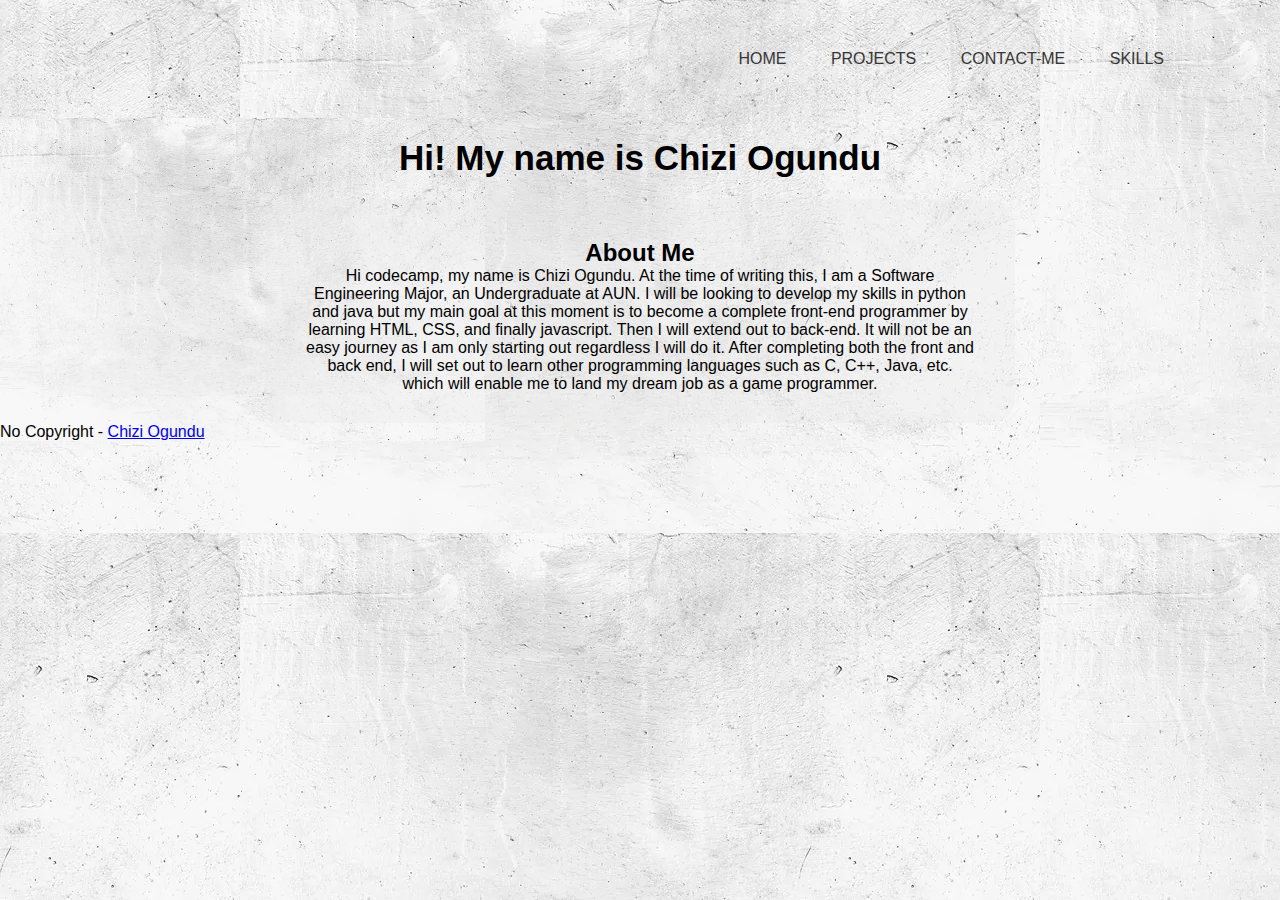
==== index.html @ 46d92508 "Add files via upload" ====
<!DOCTYPE html>
<html lang="en">

<head>
    <meta charset="UTF-8">
    <meta http-equiv="X-UA-Compatible" content="IE=edge">
    <meta name="viewport" content="width=device-width, initial-scale=1.0">
    <title>Home</title>
    <link rel="stylesheet" href="styles.css">
    <script src="script.js"></script>
</head>

<body>
    <div class="navbar">
        <ul class="navmenue">
            <li><a href="/VSCODE/Portfolio1/index.html">HOME</a></li>
            <li><a href="/VSCODE/Portfolio1/projects.html">PROJECTS</a></li>
            <li><a href="/VSCODE/Portfolio1/contact.html">CONTACT-ME</a></li>
            <li><a href="/VSCODE/Portfolio1/skills.html">SKILLS</a></li>
        </ul>

    </div>
    <div class="hero">
        <h1 class="heading"><strong>Hi! My name is Chizi Ogundu</strong></h1>
        <div class="me">
            <section class="intro">
                <h2 class="about-me">About Me</h2>
                <p>Hi codecamp, my name is Chizi Ogundu. At the time of writing this, I am a Software Engineering Major,
                    an
                    Undergraduate at AUN.
                    I will be looking to develop my skills in python and java but my main goal at this moment is to
                    become a
                    complete front-end programmer by learning HTML, CSS, and finally javascript. Then I will extend out
                    to
                    back-end. It will not be an easy journey as I am only starting out regardless I will do it. After
                    completing
                    both the front and back end, I will set out to learn other programming languages such as C, C++,
                    Java,
                    etc.
                    which will enable me to land my dream job as a game programmer.
                </p>
            </section>
        </div>

</body>
<footer>
    <p>
        No Copyright - <a target="_blank" href="https://chiziogundu.com">Chizi Ogundu</a>
    </p>
</footer>

</html>
---- styles.css ----
*,
*::after,
*::before {
  margin: 0;
  padding: 0;
  box-sizing: border-box;
  font-family: 'Franklin Gothic Medium', 'Arial Narrow', Arial, sans-serif;
}

body {
  background-color: rgb(247, 245, 245);
  background-image: url(background4.jpg);
  background-repeat: repeat;
  background-position: top;
  width: 100%;
  height: 100%;
  min-width: 950px;
}

.navbar ul.navmenue li {
  list-style: none;
  display: inline-block;
  margin: 0 20px;
  position: relative;
}

.navbar ul.navmenue li a {
  text-decoration: none;
  color: rgb(54, 54, 54);
  text-transform: uppercase;
}

.navbar ul.navmenue li::after {
  content: '';
  height: 3px;
  width: 0;
  background: black;
  position: absolute;
  left: 0;
  bottom: -10px;
  transition: 0.5s;
}

.navbar ul.navmenue li:hover::after {
  width: 100%;
}

.navbar {
  width: 85%;
  margin: auto;
  padding: 35px 0;
  display: flex;
  align-items: center;
  justify-content: right;
}

.intro {
  align-items: center;
  width: 750px;
  max-width: 750px;
  height: 14rem;
  background-color: rgb(236, 231, 231, 0.3);
  text-align: center;
  margin-left: auto;
  margin-right: auto;
  border-radius: 1.5rem;
  padding: 1.5rem;
}


.heading {
  text-align: center;
  color: rgb(0, 0, 0);
  font-family: 'Times New Roman', Times, serif;
  font-size: 35px;
  padding-top: 20px;
  padding-bottom: 20px;
  max-width: 100;
}

.hero {
  background-image: url(background4.jpg);
  background-repeat: no-repeat;
  background-size: contain;

}

.skills {
  padding-top: 30px;
  padding-left: 30px;
  padding-bottom: 30px;
  text-align: center;
  background-color: rgba(224, 222, 211, 255);
  border-radius: 1rem;
  width: 500px;
  margin-left: auto;
  margin-right: auto;
  margin-top: 30px;
  /* background-image: url(background3.jpg); */

}

/* ul.prog-skills, ul.other-skills {
  list-style-type: square;
  list-style-position: outside;
  padding-top: 15px;
  padding-bottom: 15px;

} */

ul {
  list-style-type: square;
  list-style-position: outside;
  padding-top: 15px;
  padding-bottom: 15px;

}

.work {
  background-image: url(background5.jpg);
  background-repeat: no-repeat;
  background-color: rgba(224, 222, 211, 255);
  border-radius: 2rem;
  border-color: rgba(224, 222, 211, 255, 2);
  height: 450px;
  width: 1200px;
  /* margin-left: 20rem;
  margin-right: 100rem; */
  margin-left: auto;
  margin-right: auto;
}

.projects-head {
  padding-top: 7rem;
  padding-left: 19rem;
  font-size: 45px;
  font-weight: 900;
  font-family: 'Franklin Gothic Medium', 'Arial Narrow', Arial, sans-serif;
}

.projects {
  padding-left: 35rem;
}

/* .proj-link{

} */
.intro {
    text-align: center;
    color: rgb(0, 0, 0);
    font-family: 'Times New Roman', Times, serif;
    padding: 40px;
    max-width: 100;
}
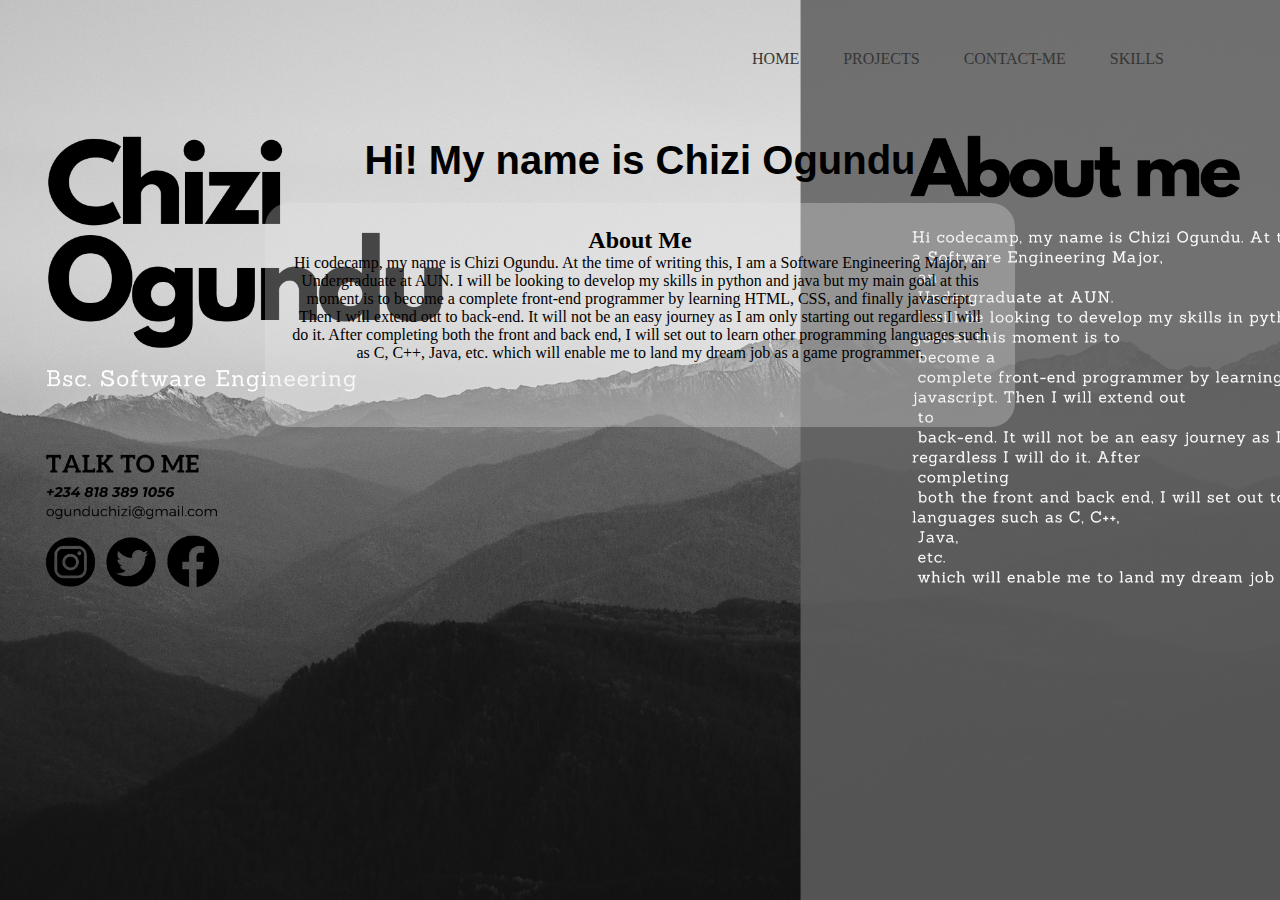
==== commit 396fff55: "division to styles, added skill and home temp" ====
--- a/index.html
+++ b/index.html
@@ -6,17 +6,17 @@
     <meta http-equiv="X-UA-Compatible" content="IE=edge">
     <meta name="viewport" content="width=device-width, initial-scale=1.0">
     <title>Home</title>
-    <link rel="stylesheet" href="styles.css">
+    <link rel="stylesheet" href="index_styles.css">
     <script src="script.js"></script>
 </head>
 
 <body>
     <div class="navbar">
         <ul class="navmenue">
-            <li><a href="/VSCODE/Portfolio1/index.html">HOME</a></li>
-            <li><a href="/VSCODE/Portfolio1/projects.html">PROJECTS</a></li>
-            <li><a href="/VSCODE/Portfolio1/contact.html">CONTACT-ME</a></li>
-            <li><a href="/VSCODE/Portfolio1/skills.html">SKILLS</a></li>
+            <li><a href="/index.html">HOME</a></li>
+            <li><a href="/projects.html">PROJECTS</a></li>
+            <li><a href="/contact.html">CONTACT-ME</a></li>
+            <li><a href="/skills.html">SKILLS</a></li>
         </ul>
 
     </div>
@@ -43,10 +43,10 @@
         </div>
 
 </body>
-<footer>
+<!-- <footer>
     <p>
         No Copyright - <a target="_blank" href="https://chiziogundu.com">Chizi Ogundu</a>
     </p>
-</footer>
+</footer> -->
 
 </html>--- a/index_styles.css
+++ b/index_styles.css
@@ -0,0 +1,236 @@
+@font-face {
+  font-family: "Tomatoes";
+  src: url(/VSCODE/Portfolio1/Tomatoes-O8L8.ttf);
+}
+@font-face {
+  font-family: "Julia";
+  src: url(/VSCODE/Portfolio1/Julia_Handwritten_2.ttf);
+}
+@font-face {
+  font-family: "michelle";
+  src: url(/VSCODE/Portfolio1/michelle\ digital\ handwritten.ttf);
+}
+*,
+*::after,
+*::before {
+  margin: 0;
+  padding: 0;
+  box-sizing: border-box;
+  /* font-family: 'Franklin Gothic Medium', 'Arial Narrow', Arial, sans-serif; */
+}
+
+
+body {
+  background-color: rgb(247, 245, 245);
+  background-image: url(HOME1.png);
+  background-size: cover;
+  background-repeat: no-repeat;
+  width: 100%;
+  height: 100vh;
+  min-width: 950px;
+}
+.p-intro{
+  font-family: 'Franklin Gothic Medium';
+}
+
+.navbar ul.navmenue li {
+  list-style: none;
+  display: inline-block;
+  margin: 0 20px;
+  position: relative;
+}
+
+.navbar ul.navmenue li a {
+  text-decoration: none;
+  color: rgb(54, 54, 54);
+  text-transform: uppercase;
+}
+
+.navbar ul.navmenue li::after {
+  content: '';
+  height: 3px;
+  width: 0;
+  background: black;
+  position: absolute;
+  left: 0;
+  bottom: -10px;
+  transition: 0.5s;
+}
+
+.navbar ul.navmenue li:hover::after {
+  width: 100%;
+}
+
+.navbar {
+  width: 85%;
+  margin: auto;
+  padding: 35px 0;
+  display: flex;
+  align-items: center;
+  justify-content: right;
+}
+
+.intro {
+  font-family: 'Franklin Gothic Medium';
+  align-items: center;
+  width: 750px;
+  max-width: 750px;
+  height: 14rem;
+  background-color: rgb(236, 231, 231, 0.3);
+  text-align: center;
+  margin-left: auto;
+  margin-right: auto;
+  border-radius: 1.5rem;
+  padding: 1.5rem;
+}
+
+
+.heading {
+  text-align: center;
+  color: rgb(0, 0, 0);
+  font-family: Franklin Gothic Medium, sans-serif;
+  font-size: 2.5rem;
+  padding-top: 20px;
+  padding-bottom: 20px;
+  max-width: 100;
+}
+
+.hero {
+  /* background-image: url(background4.jpg); */
+  /* background-repeat: no-repeat;
+  background-size: contain; */
+  display: block;
+}
+
+.skills {
+  padding-top: 30px;
+  padding-left: 30px;
+  padding-bottom: 30px;
+  text-align: center;
+  background-color: rgba(224, 222, 211, 255);
+  border-radius: 1rem;
+  width: 500px;
+  margin-left: auto;
+  margin-right: auto;
+  margin-top: 30px;
+  /* background-image: url(background3.jpg); */
+
+}
+
+/* ul.prog-skills, ul.other-skills {
+  list-style-type: square;
+  list-style-position: outside;
+  padding-top: 15px;
+  padding-bottom: 15px;
+
+} */
+
+ul {
+  list-style-type: square;
+  list-style-position: outside;
+  padding-top: 15px;
+  padding-bottom: 15px;
+
+}
+
+.work {
+  background-image: url(background5.jpg);
+  background-repeat: no-repeat;
+  background-color: rgba(224, 222, 211, 255);
+  border-radius: 2rem;
+  border-color: rgba(224, 222, 211, 255, 2);
+  height: 450px;
+  width: 1200px;
+  /* margin-left: 20rem;
+  margin-right: 100rem; */
+  margin-left: auto;
+  margin-right: auto;
+}
+
+.projects-head {
+  padding-top: 7rem;
+  padding-left: 19rem;
+  font-size: 45px;
+  font-weight: 900;
+  font-family: 'Franklin Gothic Medium', 'Arial Narrow', Arial, sans-serif;
+}
+
+.projects {
+  padding-left: 35rem;
+  font-family: Tomatoes;
+}
+
+/* .proj-link{
+
+} */
+.intro {
+    text-align: center;
+    color: rgb(0, 0, 0);
+    font-family: 'Times New Roman', Times, serif;
+    /* padding: 40px; */
+    /* max-width: 100; */
+}
+.contact-head{
+  text-align: center;
+  padding-bottom: 1rem;
+  font-family: julia;
+  font-size: 2rem;
+}
+.form-user, input[type = "text"]{
+    display: block;
+    margin: auto;
+    min-width: 45%;
+    font-size: 1.125rem;
+    padding: 1rem 1.5rem;
+    /* background-color: #FFF; */
+    border-radius: 0.5rem;
+    box-shadow: var(black);
+    margin-bottom: 1.5rem;
+}
+input[id="message"]{
+  display: block;
+  width: 45%;
+  height: 200px;
+  text-align: left;
+  font-size: 1.5rem;
+  font-weight: bold;
+  padding: 1rem 1.5rem;
+  background-color: beige;
+  border-radius: 0.5rem;
+  box-shadow: var(--grey);
+  margin-bottom: 1.5rem;
+
+  }
+/* .form-message, input[id="message"]{
+  display: block;
+    margin: auto;
+    height: 20px;
+    min-width: 45%;
+    font-size: 1.125rem;
+    padding: 1rem 1.5rem;
+    background-color: #FFF;
+    border-radius: 0.5rem;
+    box-shadow: var(black);
+    margin-bottom: 1.5rem;
+    text-align: left;
+} */
+
+
+input[type="submit"]{
+    margin: auto;
+    display: block;
+    width: 10rem;
+    font-size: 1.5rem;
+    text-align: center;
+    padding: 0.5rem 1rem;
+    color: rgb(0, 0, 0);
+    background-color: #FFF;
+    border-radius: 0.5rem;
+    box-shadow: black;
+    cursor: pointer;
+    transition: 0.1s ease-in-out;
+}
+
+input[type="submit"]:hover {
+    opacity: 0.70;
+}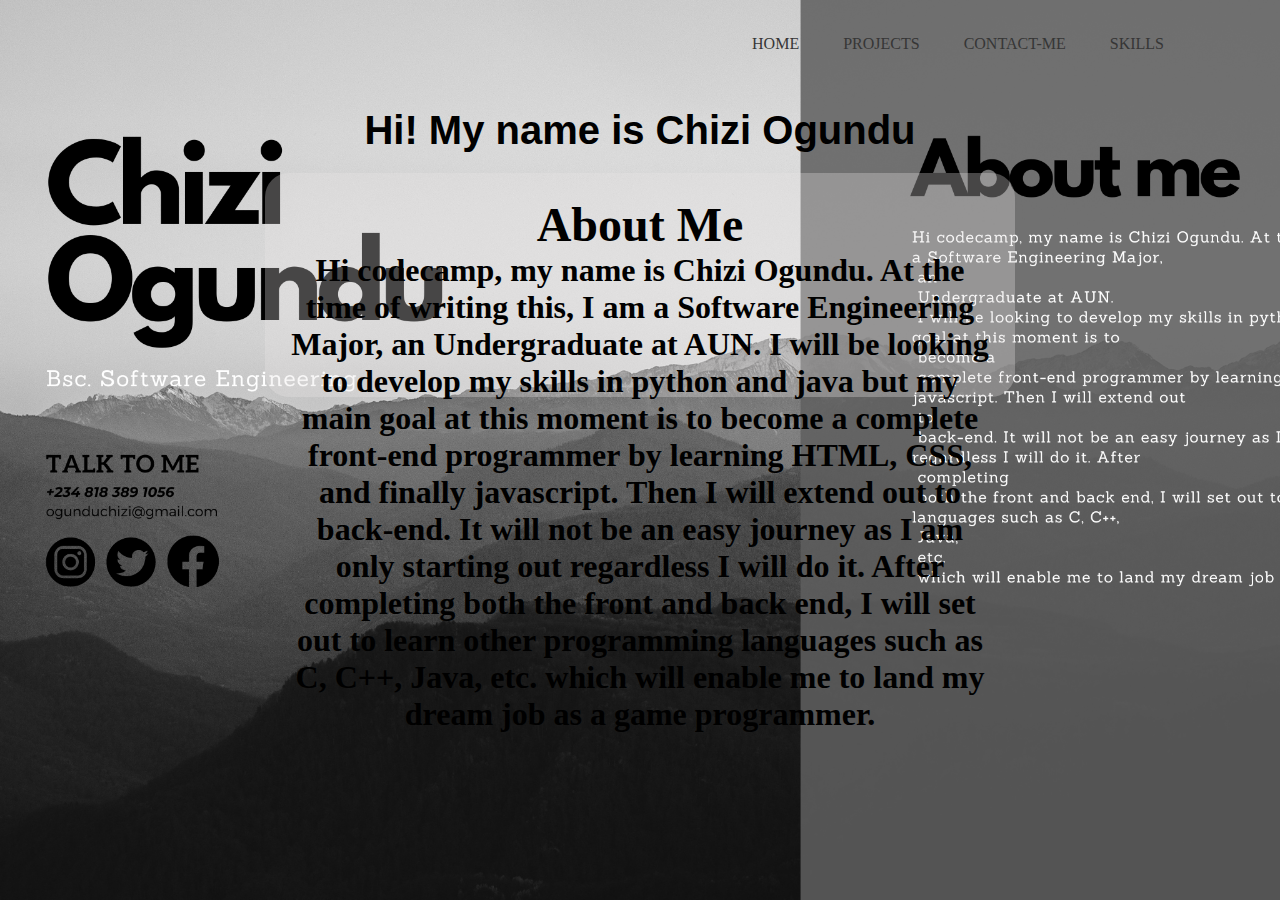
==== commit 7f6790ff: "updated index files, removed other css classes" ====
--- a/index.html
+++ b/index.html
@@ -18,7 +18,10 @@
             <li><a href="/contact.html">CONTACT-ME</a></li>
             <li><a href="/skills.html">SKILLS</a></li>
         </ul>
-
+    </div>
+    <div class="my-info">
+      <h1
+      
     </div>
     <div class="hero">
         <h1 class="heading"><strong>Hi! My name is Chizi Ogundu</strong></h1>
--- a/index_styles.css
+++ b/index_styles.css
@@ -102,67 +102,6 @@
   display: block;
 }
 
-.skills {
-  padding-top: 30px;
-  padding-left: 30px;
-  padding-bottom: 30px;
-  text-align: center;
-  background-color: rgba(224, 222, 211, 255);
-  border-radius: 1rem;
-  width: 500px;
-  margin-left: auto;
-  margin-right: auto;
-  margin-top: 30px;
-  /* background-image: url(background3.jpg); */
-
-}
-
-/* ul.prog-skills, ul.other-skills {
-  list-style-type: square;
-  list-style-position: outside;
-  padding-top: 15px;
-  padding-bottom: 15px;
-
-} */
-
-ul {
-  list-style-type: square;
-  list-style-position: outside;
-  padding-top: 15px;
-  padding-bottom: 15px;
-
-}
-
-.work {
-  background-image: url(background5.jpg);
-  background-repeat: no-repeat;
-  background-color: rgba(224, 222, 211, 255);
-  border-radius: 2rem;
-  border-color: rgba(224, 222, 211, 255, 2);
-  height: 450px;
-  width: 1200px;
-  /* margin-left: 20rem;
-  margin-right: 100rem; */
-  margin-left: auto;
-  margin-right: auto;
-}
-
-.projects-head {
-  padding-top: 7rem;
-  padding-left: 19rem;
-  font-size: 45px;
-  font-weight: 900;
-  font-family: 'Franklin Gothic Medium', 'Arial Narrow', Arial, sans-serif;
-}
-
-.projects {
-  padding-left: 35rem;
-  font-family: Tomatoes;
-}
-
-/* .proj-link{
-
-} */
 .intro {
     text-align: center;
     color: rgb(0, 0, 0);
@@ -170,67 +109,3 @@
     /* padding: 40px; */
     /* max-width: 100; */
 }
-.contact-head{
-  text-align: center;
-  padding-bottom: 1rem;
-  font-family: julia;
-  font-size: 2rem;
-}
-.form-user, input[type = "text"]{
-    display: block;
-    margin: auto;
-    min-width: 45%;
-    font-size: 1.125rem;
-    padding: 1rem 1.5rem;
-    /* background-color: #FFF; */
-    border-radius: 0.5rem;
-    box-shadow: var(black);
-    margin-bottom: 1.5rem;
-}
-input[id="message"]{
-  display: block;
-  width: 45%;
-  height: 200px;
-  text-align: left;
-  font-size: 1.5rem;
-  font-weight: bold;
-  padding: 1rem 1.5rem;
-  background-color: beige;
-  border-radius: 0.5rem;
-  box-shadow: var(--grey);
-  margin-bottom: 1.5rem;
-
-  }
-/* .form-message, input[id="message"]{
-  display: block;
-    margin: auto;
-    height: 20px;
-    min-width: 45%;
-    font-size: 1.125rem;
-    padding: 1rem 1.5rem;
-    background-color: #FFF;
-    border-radius: 0.5rem;
-    box-shadow: var(black);
-    margin-bottom: 1.5rem;
-    text-align: left;
-} */
-
-
-input[type="submit"]{
-    margin: auto;
-    display: block;
-    width: 10rem;
-    font-size: 1.5rem;
-    text-align: center;
-    padding: 0.5rem 1rem;
-    color: rgb(0, 0, 0);
-    background-color: #FFF;
-    border-radius: 0.5rem;
-    box-shadow: black;
-    cursor: pointer;
-    transition: 0.1s ease-in-out;
-}
-
-input[type="submit"]:hover {
-    opacity: 0.70;
-}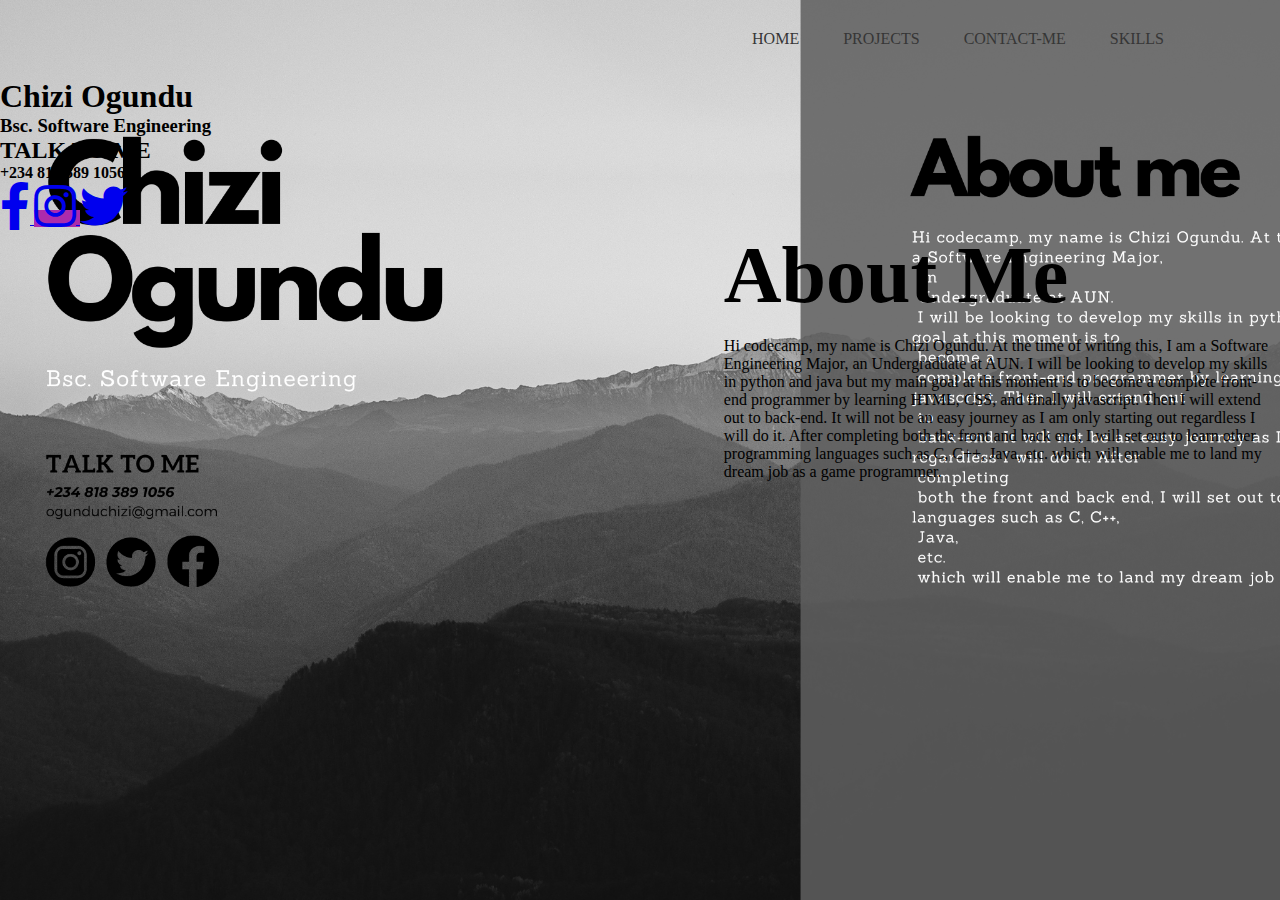
==== commit 0fe33b2e: "changes to homepage" ====
--- a/index.html
+++ b/index.html
@@ -7,6 +7,7 @@
     <meta name="viewport" content="width=device-width, initial-scale=1.0">
     <title>Home</title>
     <link rel="stylesheet" href="index_styles.css">
+    <link rel='stylesheet' href='https://cdnjs.cloudflare.com/ajax/libs/font-awesome/5.15.1/css/all.min.css'>
     <script src="script.js"></script>
 </head>
 
@@ -20,15 +21,41 @@
         </ul>
     </div>
     <div class="my-info">
-      <h1
-      
+        <section class="head">
+      <h1>Chizi Ogundu</h1>
+      <h3>Bsc. Software Engineering</h3>
+      </section>
+      <section class="contact_me">
+        <h2>TALK TO ME</h2>
+        <h4>+234 818 389 1056</h2>
+      </section>
+      <section class="socials">
+        <a
+          class="btn btn-primary btn-lg btn-floating"
+          href="#!"
+          role="button"
+          ><i class="fab fa-facebook-f fa-3x" ></i>
+        </a>
+        <a
+          class="btn btn-primary btn-lg btn-floating"
+          href="#!"
+          style="background-color: #ac2bac;"
+          role="button"
+          ><i class="fab fa-instagram fa-3x"></i>
+        </a>
+        <a
+          class="btn btn-primary btn-lg btn-floating"
+          href="#!"
+          role="button"
+          ><i class="fab fa-twitter fa-3x"></i>
+        </a>
+      </section>
     </div>
-    <div class="hero">
-        <h1 class="heading"><strong>Hi! My name is Chizi Ogundu</strong></h1>
-        <div class="me">
-            <section class="intro">
-                <h2 class="about-me">About Me</h2>
-                <p>Hi codecamp, my name is Chizi Ogundu. At the time of writing this, I am a Software Engineering Major,
+    <!-- <div class="hero">
+        <h1 class="heading"><strong>Hi! My name is Chizi Ogundu</strong></h1> -->
+        <div class="intro">
+                <h2 class="me-title">About Me</h2>
+                <p class="about-me">Hi codecamp, my name is Chizi Ogundu. At the time of writing this, I am a Software Engineering Major,
                     an
                     Undergraduate at AUN.
                     I will be looking to develop my skills in python and java but my main goal at this moment is to
@@ -42,7 +69,6 @@
                     etc.
                     which will enable me to land my dream job as a game programmer.
                 </p>
-            </section>
         </div>
 
 </body>
--- a/index_styles.css
+++ b/index_styles.css
@@ -31,6 +31,7 @@
 }
 .p-intro{
   font-family: 'Franklin Gothic Medium';
+  color: rgb(255, 255, 255);
 }
 
 .navbar ul.navmenue li {
@@ -64,28 +65,42 @@
 .navbar {
   width: 85%;
   margin: auto;
-  padding: 35px 0;
+  padding: 30px 0;
   display: flex;
   align-items: center;
   justify-content: right;
 }
 
-.intro {
-  font-family: 'Franklin Gothic Medium';
-  align-items: center;
-  width: 750px;
-  max-width: 750px;
-  height: 14rem;
-  background-color: rgb(236, 231, 231, 0.3);
-  text-align: center;
-  margin-left: auto;
-  margin-right: auto;
-  border-radius: 1.5rem;
-  padding: 1.5rem;
+.intro .my-info{
+display: block;
 }
 
 
-.heading {
+.intro {
+  
+  align-items: center;
+  
+  max-width: 750px;
+  
+
+ padding-left: 6.55%;
+  margin-left: 50%;
+  margin-right: 0%;
+}
+
+.me-title{
+  text-align: left;
+  font-weight: bold;
+  font-size: 80px;
+  padding-bottom: 1rem;
+}
+
+.about-me{
+  text-align: justify center;
+
+}
+
+/* .heading {
   text-align: center;
   color: rgb(0, 0, 0);
   font-family: Franklin Gothic Medium, sans-serif;
@@ -93,19 +108,7 @@
   padding-top: 20px;
   padding-bottom: 20px;
   max-width: 100;
-}
+} */
 
-.hero {
-  /* background-image: url(background4.jpg); */
-  /* background-repeat: no-repeat;
-  background-size: contain; */
-  display: block;
-}
 
-.intro {
-    text-align: center;
-    color: rgb(0, 0, 0);
-    font-family: 'Times New Roman', Times, serif;
-    /* padding: 40px; */
-    /* max-width: 100; */
-}
+
